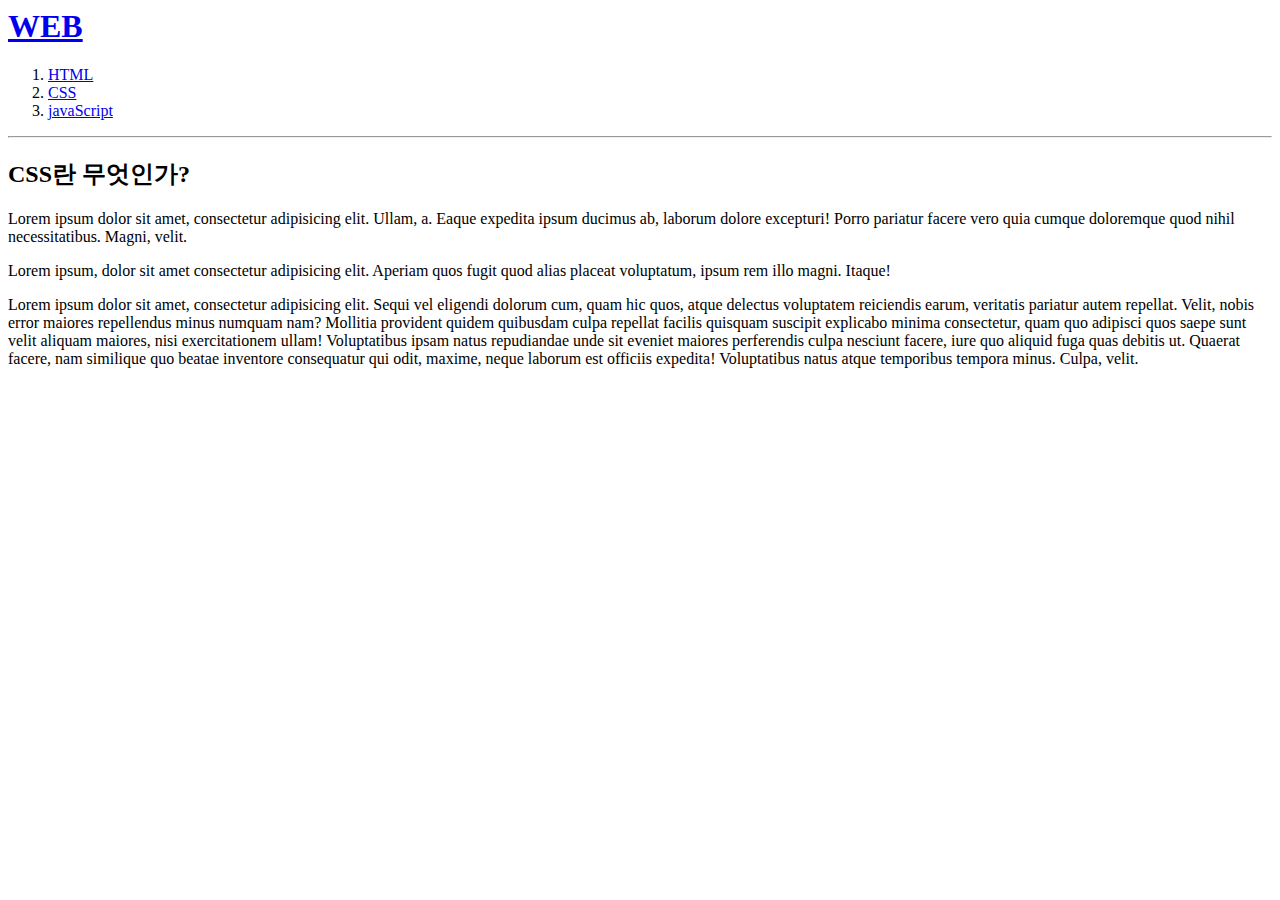
==== css.html @ 26fd0172 "Add files via upload" ====
<head>
    <h1><a href="./index.html">WEB</a></h1>
</head>

<body>
    <ol>
        <li><a href="./html.html">HTML</a></li>
        <li><a href="./css.html">CSS</a></li>
        <li><a href="./js.html">javaScript</a></li>
    </ol>
    <hr>

    <h2>CSS란 무엇인가?</h2>
    <p>Lorem ipsum dolor sit amet, consectetur adipisicing elit. Ullam, a. Eaque expedita ipsum ducimus ab, laborum dolore excepturi! Porro pariatur facere vero quia cumque doloremque quod nihil necessitatibus. Magni, velit.</p>
    <p>Lorem ipsum, dolor sit amet consectetur adipisicing elit. Aperiam quos fugit quod alias placeat voluptatum, ipsum rem illo magni. Itaque!</p>
    <p>Lorem ipsum dolor sit amet, consectetur adipisicing elit. Sequi vel eligendi dolorum cum, quam hic quos, atque delectus voluptatem reiciendis earum, veritatis pariatur autem repellat. Velit, nobis error maiores repellendus minus numquam nam? Mollitia provident quidem quibusdam culpa repellat facilis quisquam suscipit explicabo minima consectetur, quam quo adipisci quos saepe sunt velit aliquam maiores, nisi exercitationem ullam! Voluptatibus ipsam natus repudiandae unde sit eveniet maiores perferendis culpa nesciunt facere, iure quo aliquid fuga quas debitis ut. Quaerat facere, nam similique quo beatae inventore consequatur qui odit, maxime, neque laborum est officiis expedita! Voluptatibus natus atque temporibus tempora minus. Culpa, velit.</p>
    
</body>
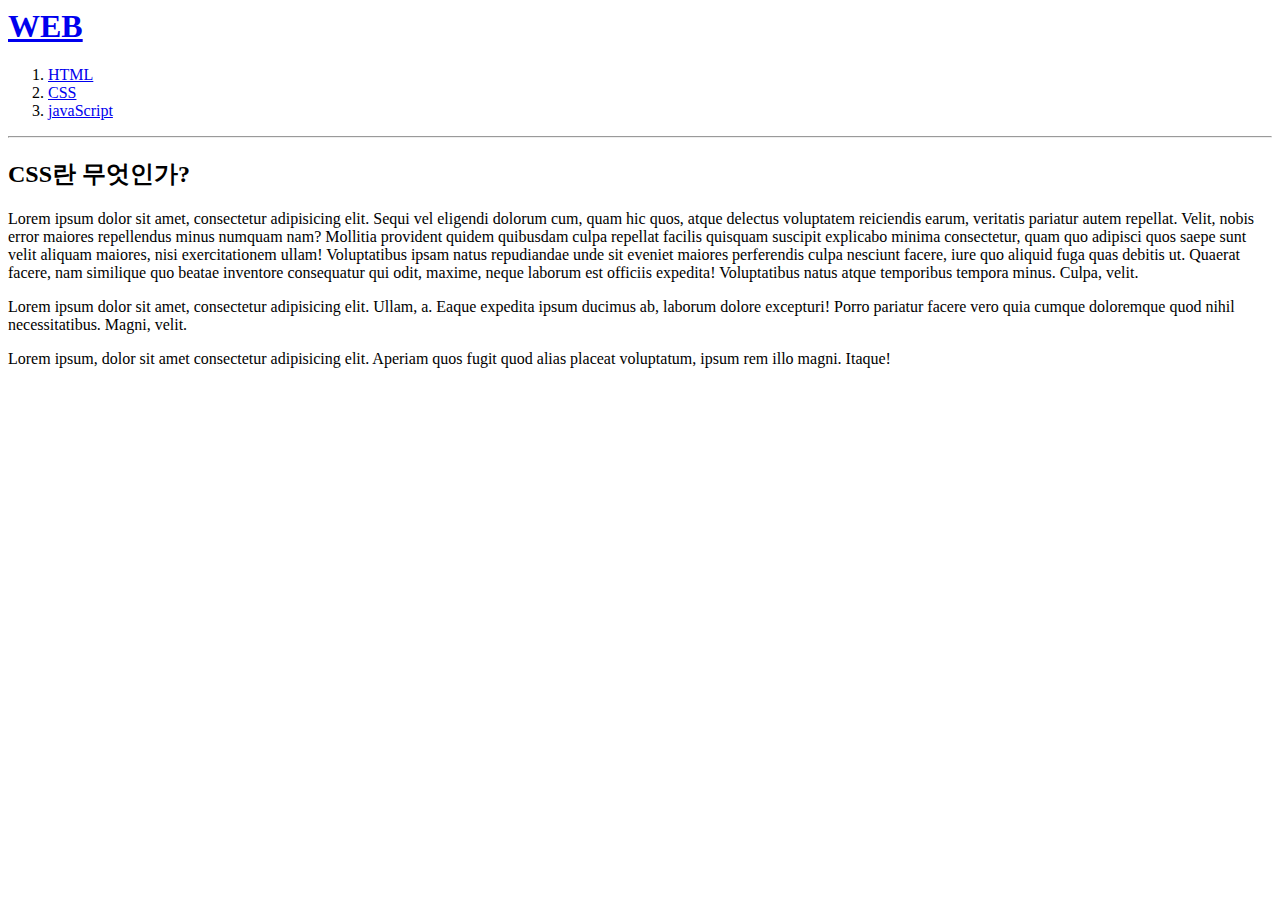
==== commit 5d8e7f94: "Add files via upload" ====
--- a/css.html
+++ b/css.html
@@ -11,8 +11,8 @@
     <hr>
 
     <h2>CSS란 무엇인가?</h2>
+    <p>Lorem ipsum dolor sit amet, consectetur adipisicing elit. Sequi vel eligendi dolorum cum, quam hic quos, atque delectus voluptatem reiciendis earum, veritatis pariatur autem repellat. Velit, nobis error maiores repellendus minus numquam nam? Mollitia provident quidem quibusdam culpa repellat facilis quisquam suscipit explicabo minima consectetur, quam quo adipisci quos saepe sunt velit aliquam maiores, nisi exercitationem ullam! Voluptatibus ipsam natus repudiandae unde sit eveniet maiores perferendis culpa nesciunt facere, iure quo aliquid fuga quas debitis ut. Quaerat facere, nam similique quo beatae inventore consequatur qui odit, maxime, neque laborum est officiis expedita! Voluptatibus natus atque temporibus tempora minus. Culpa, velit.</p>
     <p>Lorem ipsum dolor sit amet, consectetur adipisicing elit. Ullam, a. Eaque expedita ipsum ducimus ab, laborum dolore excepturi! Porro pariatur facere vero quia cumque doloremque quod nihil necessitatibus. Magni, velit.</p>
     <p>Lorem ipsum, dolor sit amet consectetur adipisicing elit. Aperiam quos fugit quod alias placeat voluptatum, ipsum rem illo magni. Itaque!</p>
-    <p>Lorem ipsum dolor sit amet, consectetur adipisicing elit. Sequi vel eligendi dolorum cum, quam hic quos, atque delectus voluptatem reiciendis earum, veritatis pariatur autem repellat. Velit, nobis error maiores repellendus minus numquam nam? Mollitia provident quidem quibusdam culpa repellat facilis quisquam suscipit explicabo minima consectetur, quam quo adipisci quos saepe sunt velit aliquam maiores, nisi exercitationem ullam! Voluptatibus ipsam natus repudiandae unde sit eveniet maiores perferendis culpa nesciunt facere, iure quo aliquid fuga quas debitis ut. Quaerat facere, nam similique quo beatae inventore consequatur qui odit, maxime, neque laborum est officiis expedita! Voluptatibus natus atque temporibus tempora minus. Culpa, velit.</p>
     
 </body>